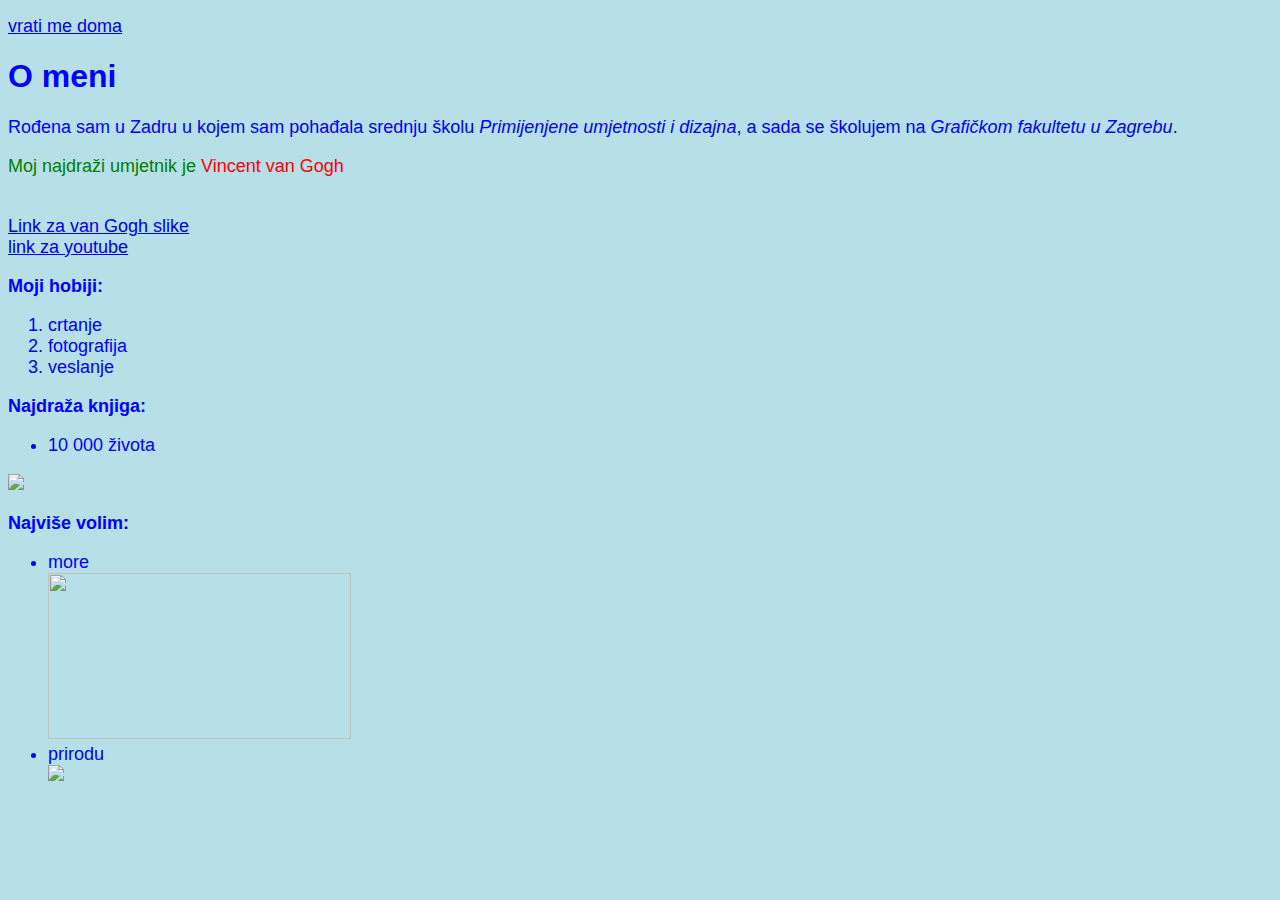
==== novo 1.html @ d461033d "Add files via upload" ====
<!DOCTYPE html>
<html>
<head>
	<title>Vita Homan - o meni</title>
</head>
<body style="background-color:#B6DFE7" text="blue">
<p><font face="Arial" size="4">
	<a href="index1.html">vrati me doma</a>
	<p><font face="Arial" size="6"><h1>O meni</h1></font></p>
	<p> Rođena sam u Zadru u kojem sam pohađala srednju školu <i>Primijenjene umjetnosti i dizajna</i>, a sada se školujem na <i>Grafičkom
	fakultetu u Zagrebu</i>.<br></p>
	<p style="color: green;">Moj najdraži umjetnik je <span style="color:red;">Vincent van Gogh</span> </p> <br>
	<a href="https://www.wikiart.org/en/vincent-van-gogh">Link za van Gogh slike</a><br>
	<a href="https://www.youtube.com/watch?v=3KWwityOkZM">link za youtube</a><br>
	
	<p><b>Moji hobiji:</b></p>
	<ol>
		<li>crtanje</li>
		<li>fotografija</li>
		<li>veslanje</li>
	</ol>
	
	<p><b>Najdraža knjiga:</b></p>
		<ul>
			<li>10 000 života</li>
		</ul>
	
	<img src="C:\Users\Nutzer\Downloads\fotografija1\100000zivota.jpg">
	
	<p><b>Najviše volim:</b></p>
		<ul>
			<li>more</li>
			<img src="C:\Users\Nutzer\Downloads\fotografija1\ocean.jpg" width="303" height="166" />
			<li>prirodu</li>
			<img src="C:\Users\Nutzer\Downloads\fotografija1\priroda.jpg">
		</ul>
		</p>
</body>
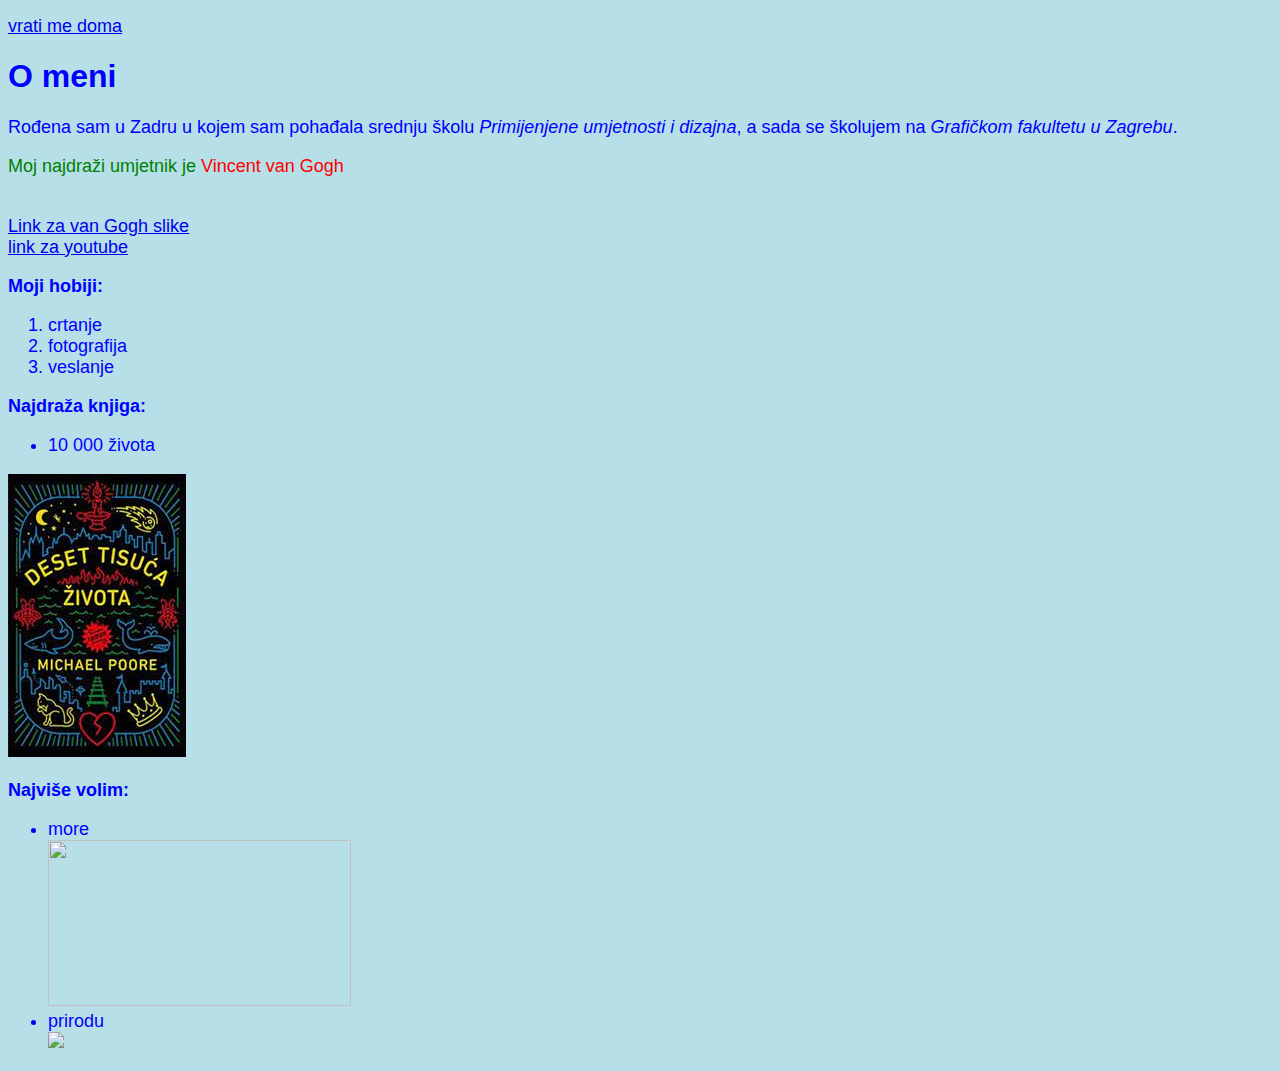
==== commit 88777f13: "Update novo 1.html" ====
--- a/novo 1.html
+++ b/novo 1.html
@@ -5,7 +5,7 @@
 </head>
 <body style="background-color:#B6DFE7" text="blue">
 <p><font face="Arial" size="4">
-	<a href="index1.html">vrati me doma</a>
+	<a href="index.html">vrati me doma</a>
 	<p><font face="Arial" size="6"><h1>O meni</h1></font></p>
 	<p> Rođena sam u Zadru u kojem sam pohađala srednju školu <i>Primijenjene umjetnosti i dizajna</i>, a sada se školujem na <i>Grafičkom
 	fakultetu u Zagrebu</i>.<br></p>
@@ -25,7 +25,7 @@
 			<li>10 000 života</li>
 		</ul>
 	
-	<img src="C:\Users\Nutzer\Downloads\fotografija1\100000zivota.jpg">
+	<img src="/fotografija1/100000zivota.jpg">
 	
 	<p><b>Najviše volim:</b></p>
 		<ul>
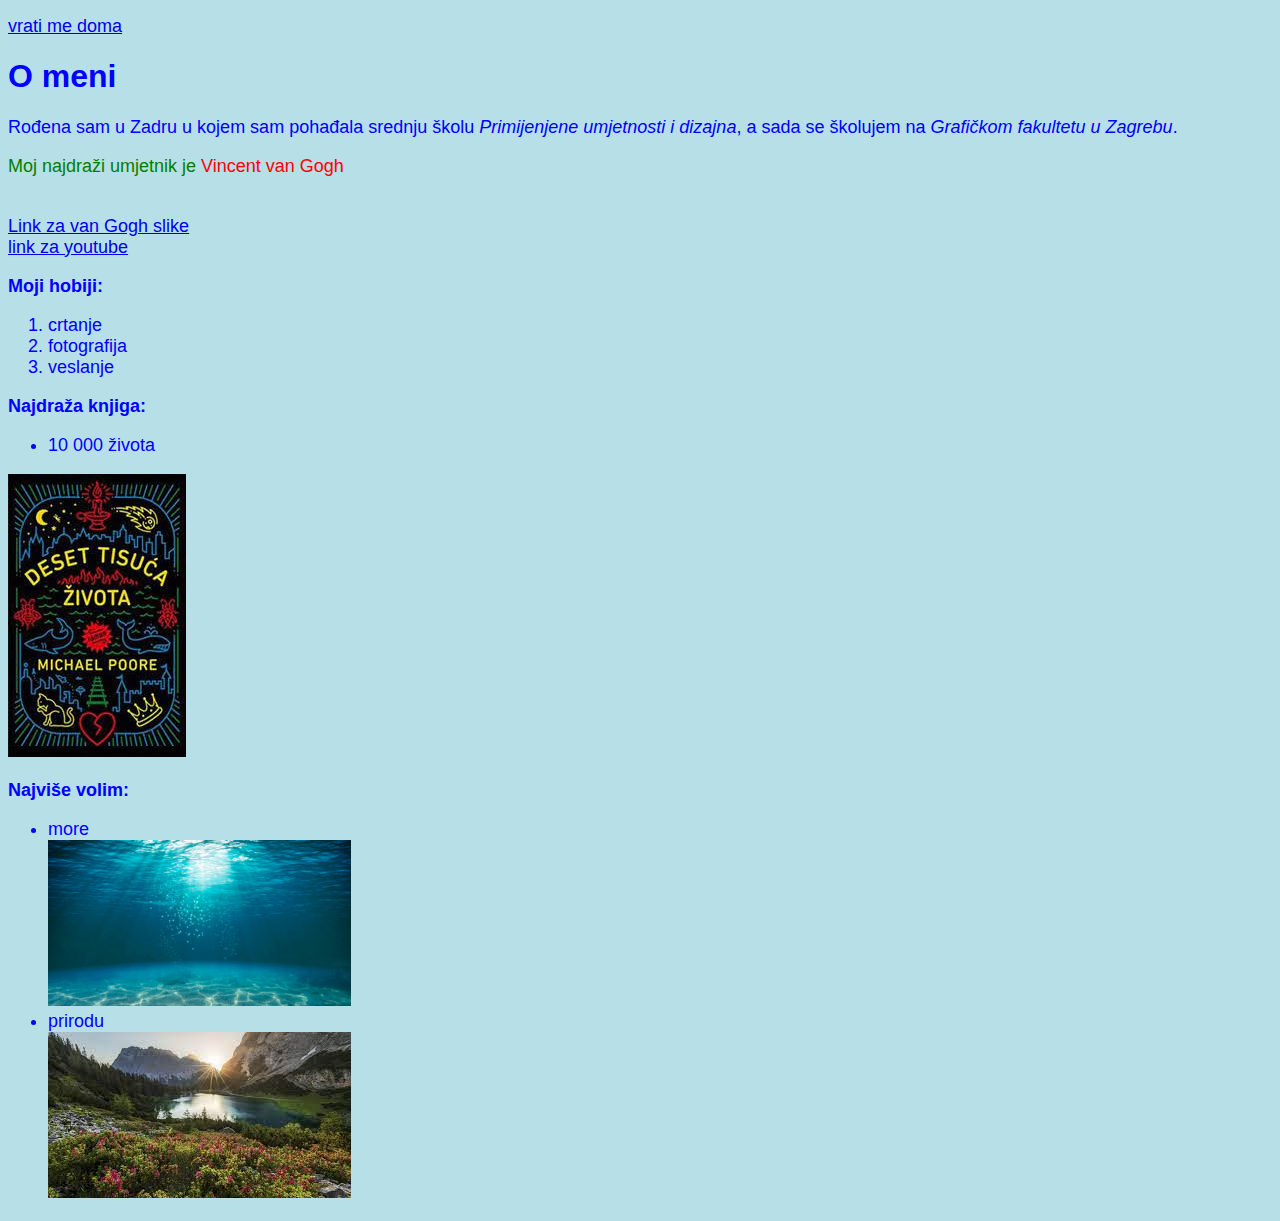
==== commit 070d56cd: "Update novo 1.html" ====
--- a/novo 1.html
+++ b/novo 1.html
@@ -30,9 +30,9 @@
 	<p><b>Najviše volim:</b></p>
 		<ul>
 			<li>more</li>
-			<img src="C:\Users\Nutzer\Downloads\fotografija1\ocean.jpg" width="303" height="166" />
+			<img src="/fotografija1/ocean.jpg" width="303" height="166" />
 			<li>prirodu</li>
-			<img src="C:\Users\Nutzer\Downloads\fotografija1\priroda.jpg">
+			<img src="/fotografija1/priroda.jpg">
 		</ul>
 		</p>
 </body>
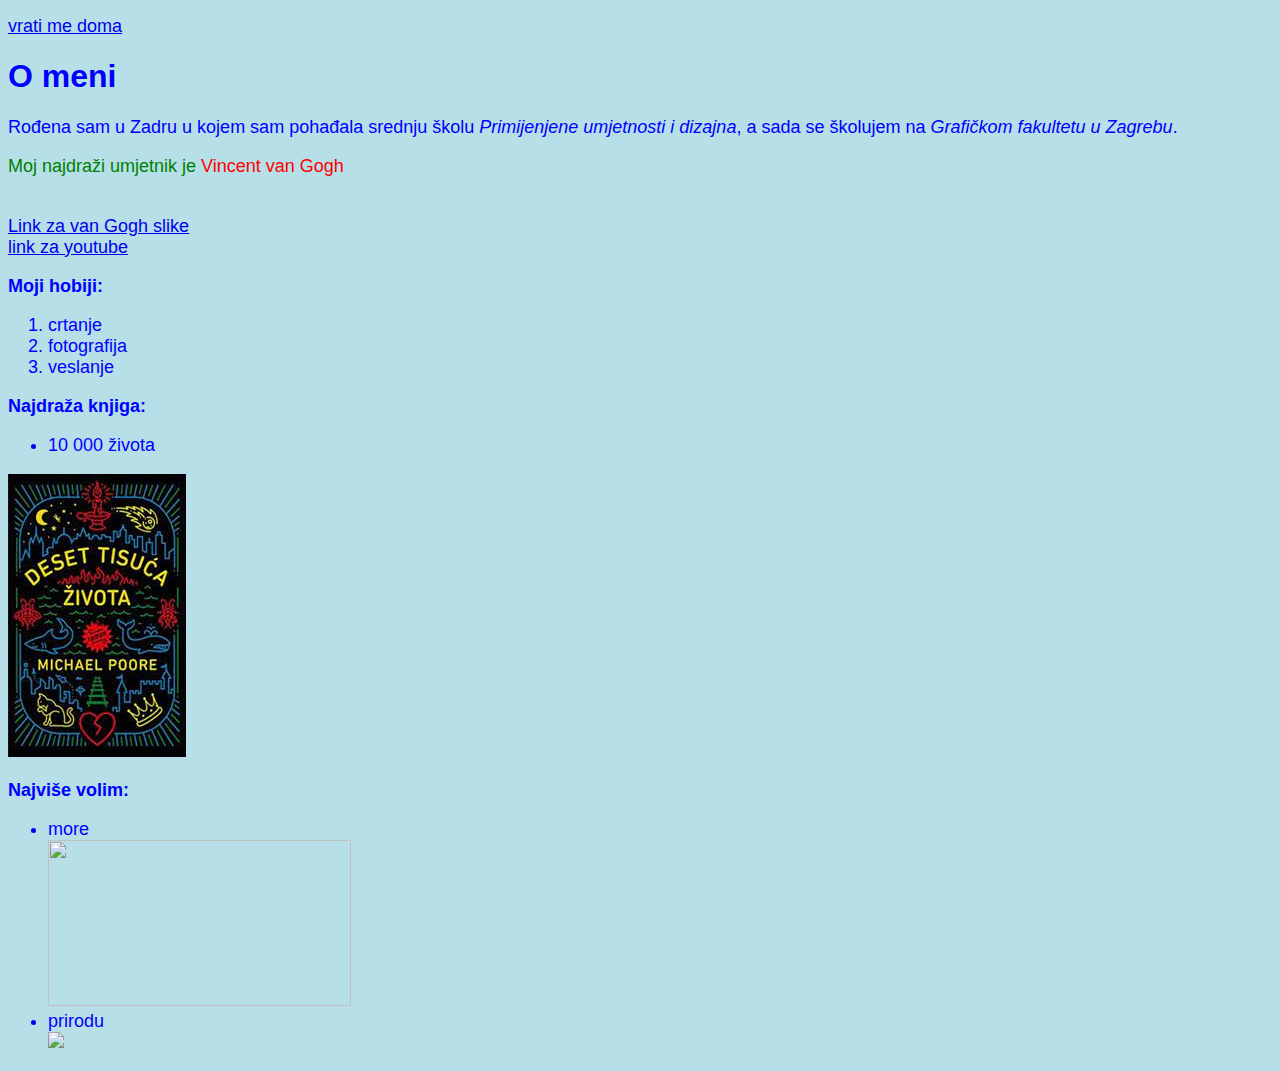
==== commit 41819ae8: "Add files via upload" ====
--- a/novo 1.html
+++ b/novo 1.html
@@ -2,6 +2,7 @@
 <html>
 <head>
 	<title>Vita Homan - o meni</title>
+	<link href="C:\Users\Nutzer\OneDrive\Dokumenti\dm vjezba10\CSS.css" rel="stylesheet" name"css">
 </head>
 <body style="background-color:#B6DFE7" text="blue">
 <p><font face="Arial" size="4">
@@ -25,14 +26,14 @@
 			<li>10 000 života</li>
 		</ul>
 	
-	<img src="/fotografija1/100000zivota.jpg">
+	<img src="/fotografija1/100000zivota.jpg"/>
 	
 	<p><b>Najviše volim:</b></p>
 		<ul>
 			<li>more</li>
-			<img src="/fotografija1/ocean.jpg" width="303" height="166" />
+			<img src="C:\Users\Nutzer\Downloads\fotografija1\ocean.jpg" width="303" height="166" />
 			<li>prirodu</li>
-			<img src="/fotografija1/priroda.jpg">
+			<img src="C:\Users\Nutzer\Downloads\fotografija1\priroda.jpg">
 		</ul>
 		</p>
 </body>
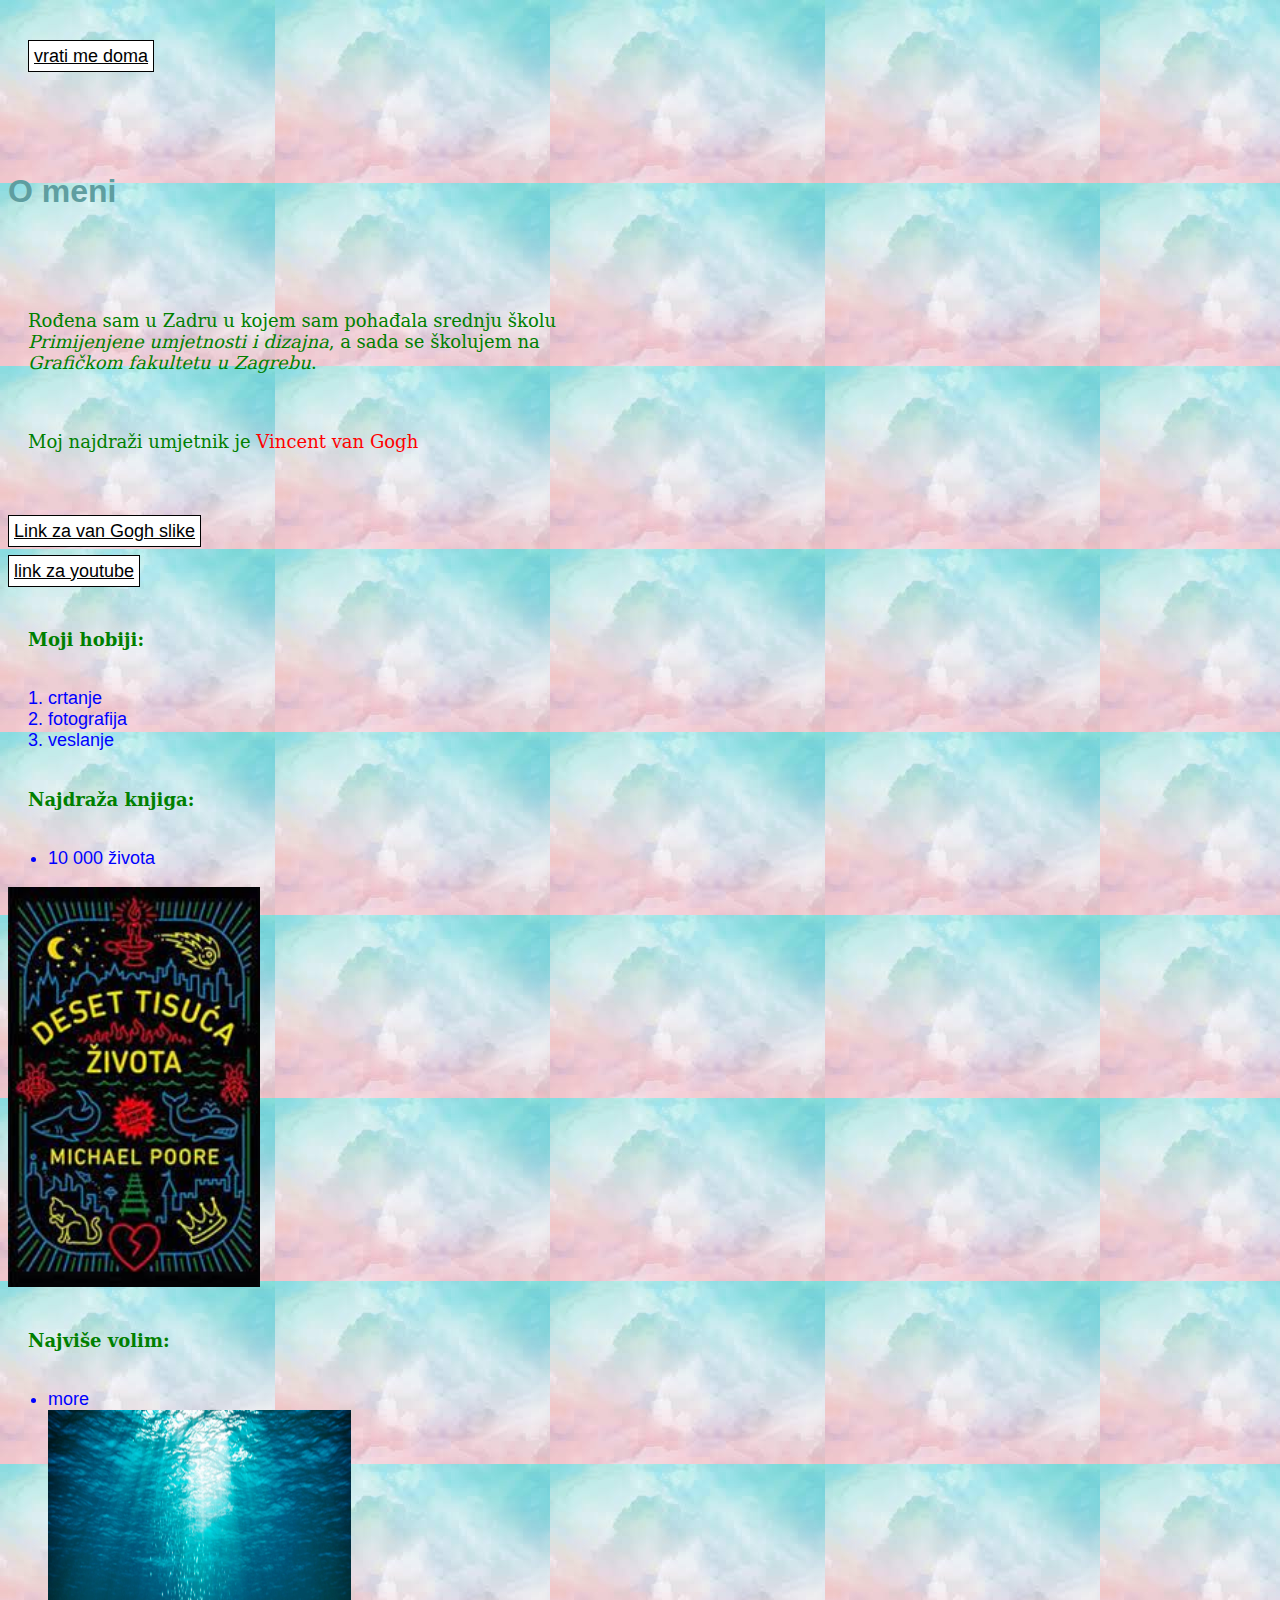
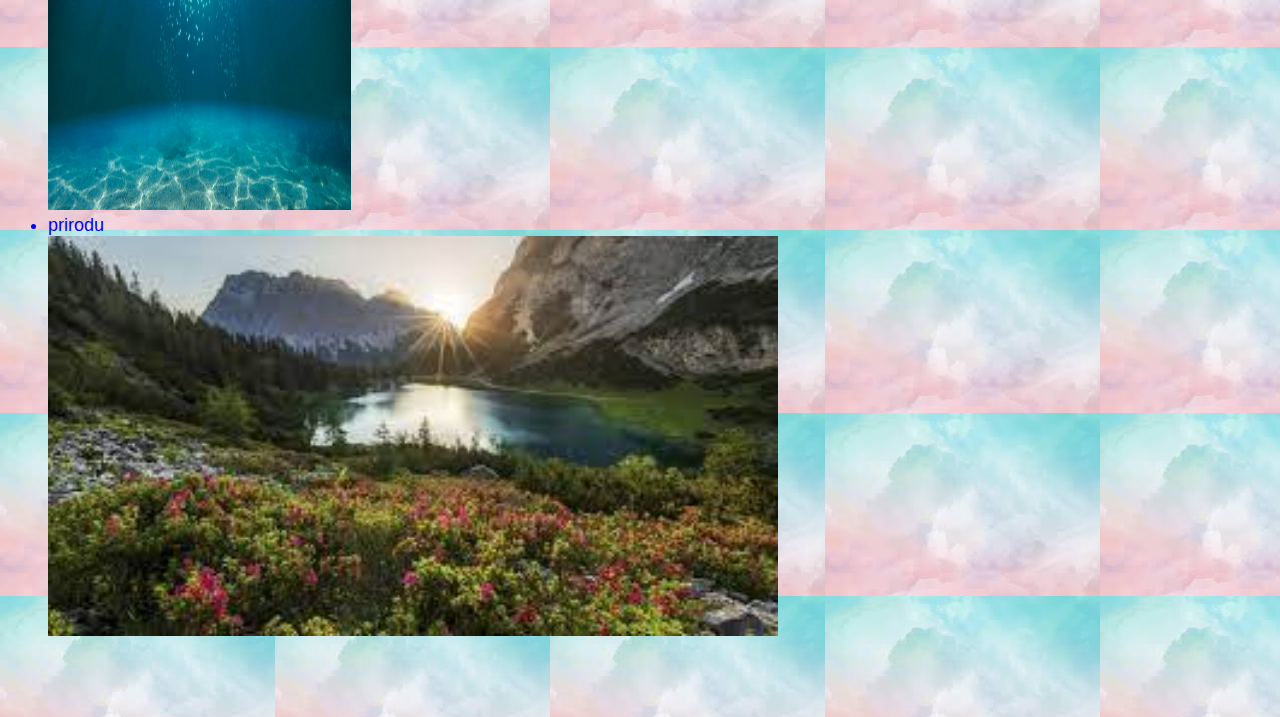
==== commit ece39b96: "Update novo 1.html" ====
--- a/novo 1.html
+++ b/novo 1.html
@@ -2,7 +2,7 @@
 <html>
 <head>
 	<title>Vita Homan - o meni</title>
-	<link href="C:\Users\Nutzer\OneDrive\Dokumenti\dm vjezba10\CSS.css" rel="stylesheet" name"css">
+	<link href="CSS.css" rel="stylesheet" name"css">
 </head>
 <body style="background-color:#B6DFE7" text="blue">
 <p><font face="Arial" size="4">
@@ -31,9 +31,9 @@
 	<p><b>Najviše volim:</b></p>
 		<ul>
 			<li>more</li>
-			<img src="C:\Users\Nutzer\Downloads\fotografija1\ocean.jpg" width="303" height="166" />
+			<img src="/fotografija1/ocean.jpg" width="303" height="166" />
 			<li>prirodu</li>
-			<img src="C:\Users\Nutzer\Downloads\fotografija1\priroda.jpg">
+			<img src="/fotografija1/priroda.jpg">
 		</ul>
 		</p>
 </body>
--- a/CSS.css
+++ b/CSS.css
@@ -0,0 +1,35 @@
+p {
+color: green;
+font-family: Constantia, "Lucida Bright", "DejaVu Serif", Georgia, "Serif";
+font-size: 16px: 
+line-height: 18px;
+width: 600px;
+background-colour: antiquewhite;
+padding: 20px;
+
+}
+h1, h2, h3 {
+font-family: "Gotham, Helvica Neue", Helvetica, Arial, "Sana-serif";
+color:cadetblue;
+
+}
+span {color: rgb (255, 0, 255);}
+
+body{
+	background-image: url("/fotografija1/oblaci.jpg")
+}
+
+a:link {
+	color: black;
+	background-color: white;
+	padding: 5px;
+	line-height: 40px;
+	border: 1px solid #000000;
+	
+}
+a:hover{
+	background-color: darkgray;
+}
+img{
+	height: 400px;
+}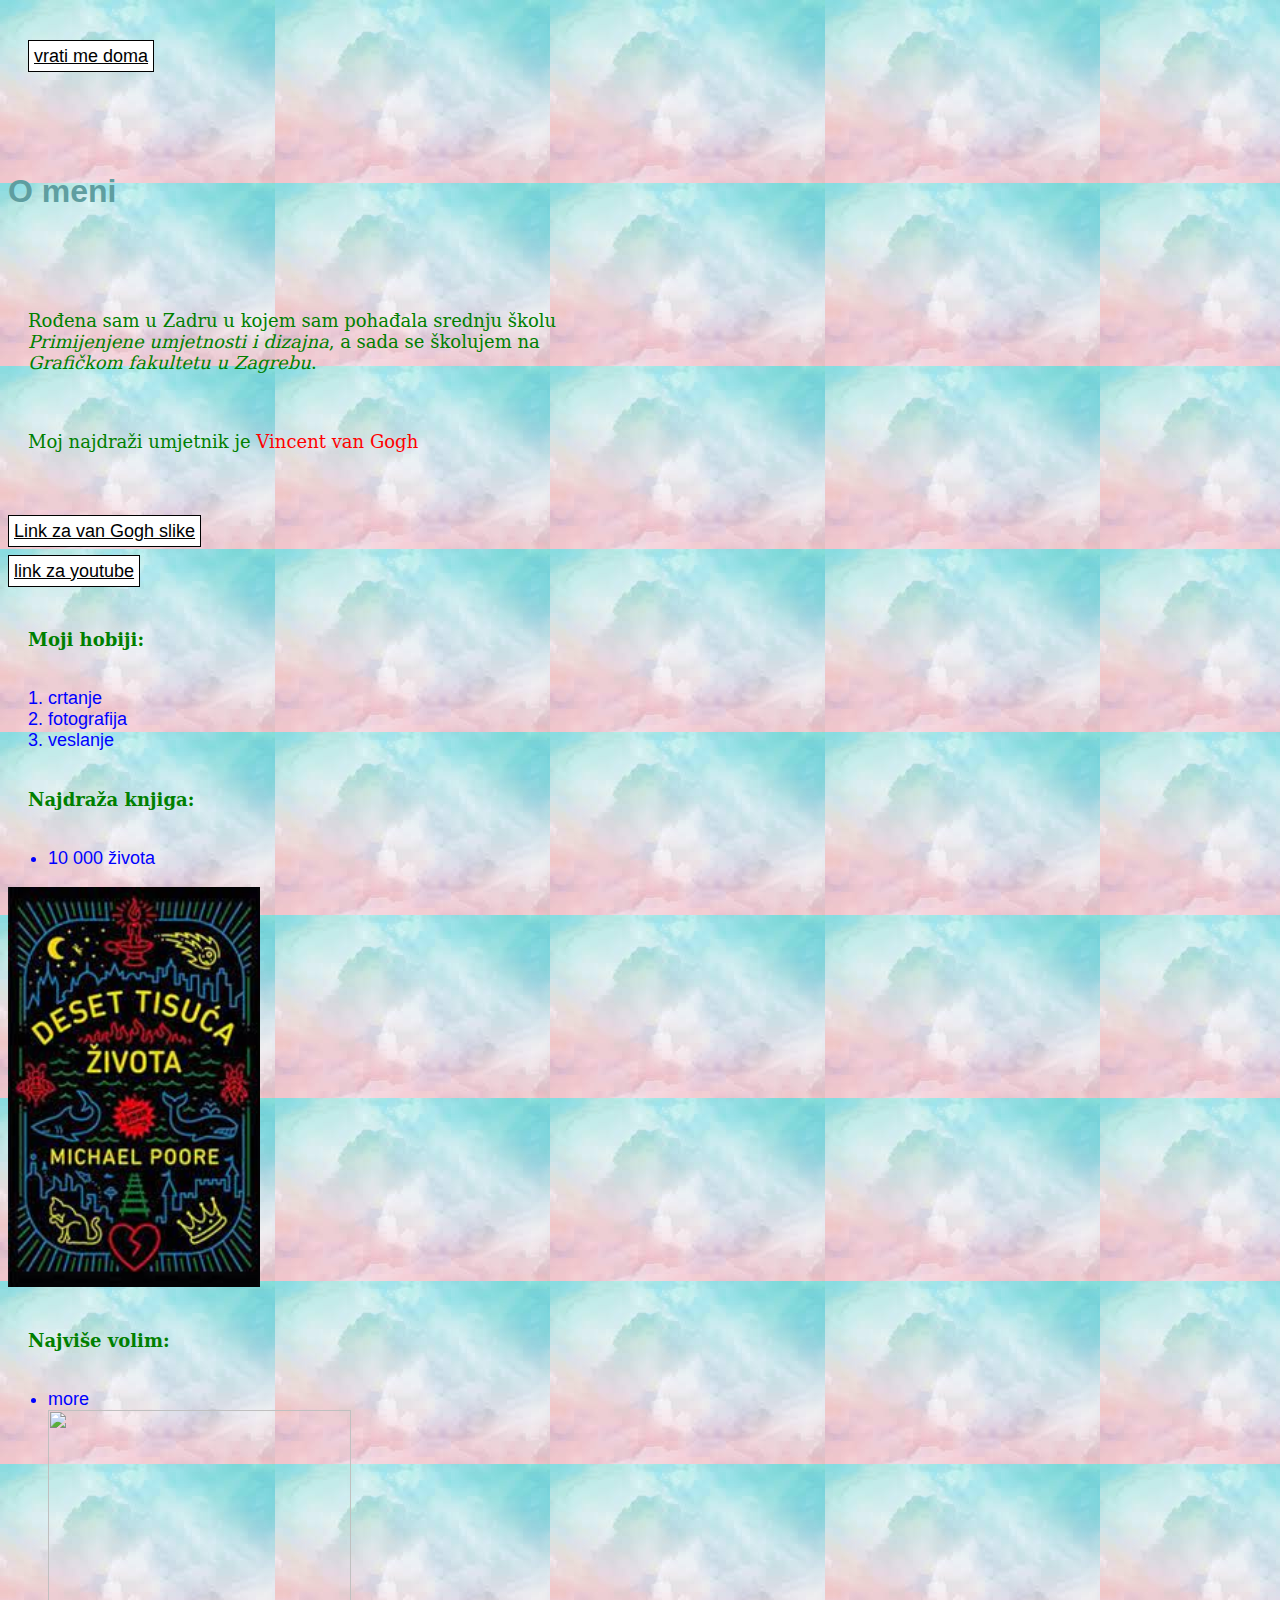
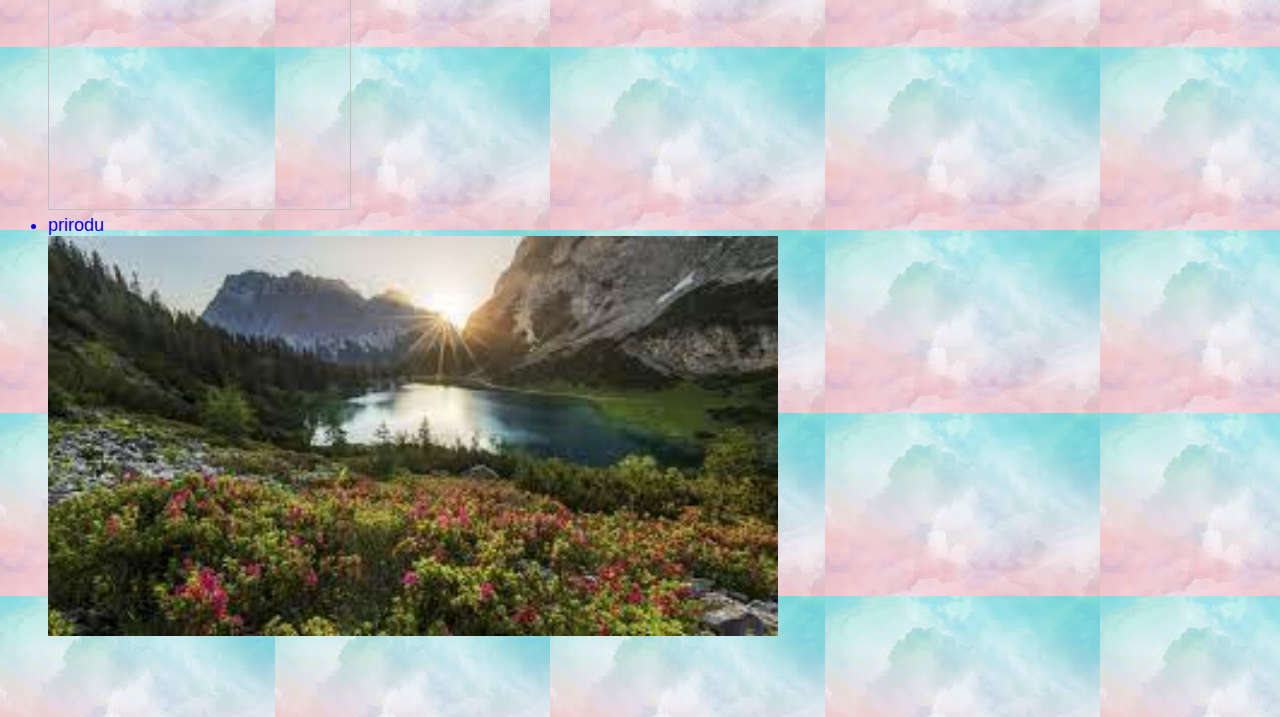
==== commit 359b537e: "Update novo 1.html" ====
--- a/novo 1.html
+++ b/novo 1.html
@@ -31,7 +31,7 @@
 	<p><b>Najviše volim:</b></p>
 		<ul>
 			<li>more</li>
-			<img src="/fotografija1/ocean.jpg" width="303" height="166" />
+			<img src="ocean.jpg" width="303" height="166" />
 			<li>prirodu</li>
 			<img src="/fotografija1/priroda.jpg">
 		</ul>
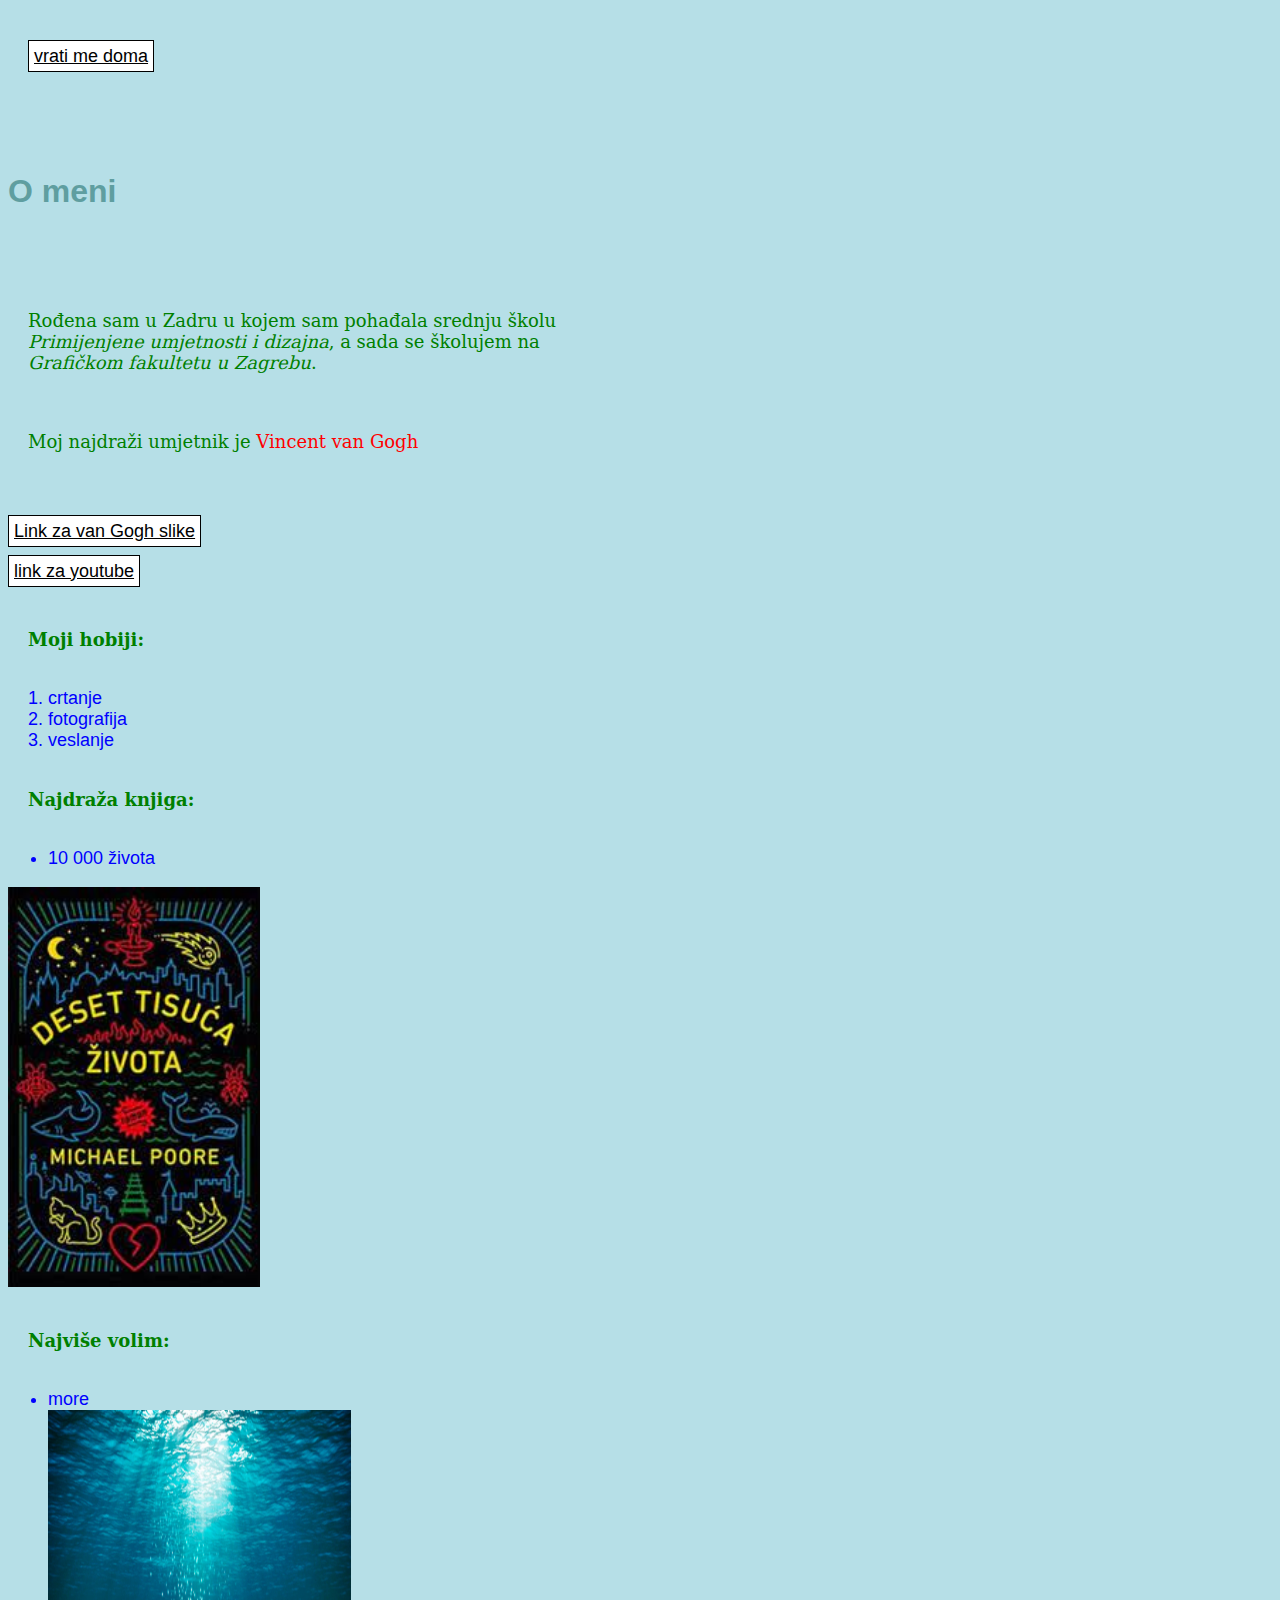
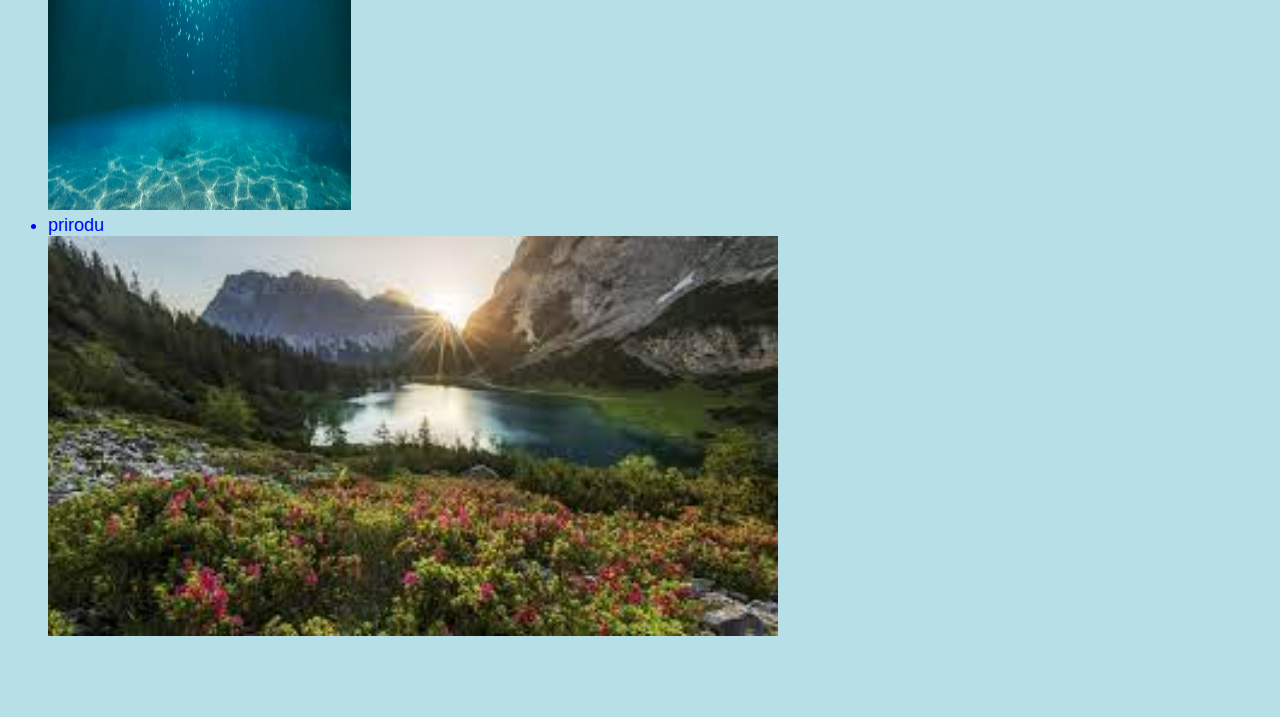
==== commit a2d68ee5: "Add files via upload" ====
--- a/novo 1.html
+++ b/novo 1.html
@@ -26,14 +26,14 @@
 			<li>10 000 života</li>
 		</ul>
 	
-	<img src="/fotografija1/100000zivota.jpg"/>
+	<img src="100000zivota.jpg"/>
 	
 	<p><b>Najviše volim:</b></p>
 		<ul>
 			<li>more</li>
 			<img src="ocean.jpg" width="303" height="166" />
 			<li>prirodu</li>
-			<img src="/fotografija1/priroda.jpg">
+			<img src="priroda.jpg">
 		</ul>
 		</p>
 </body>
